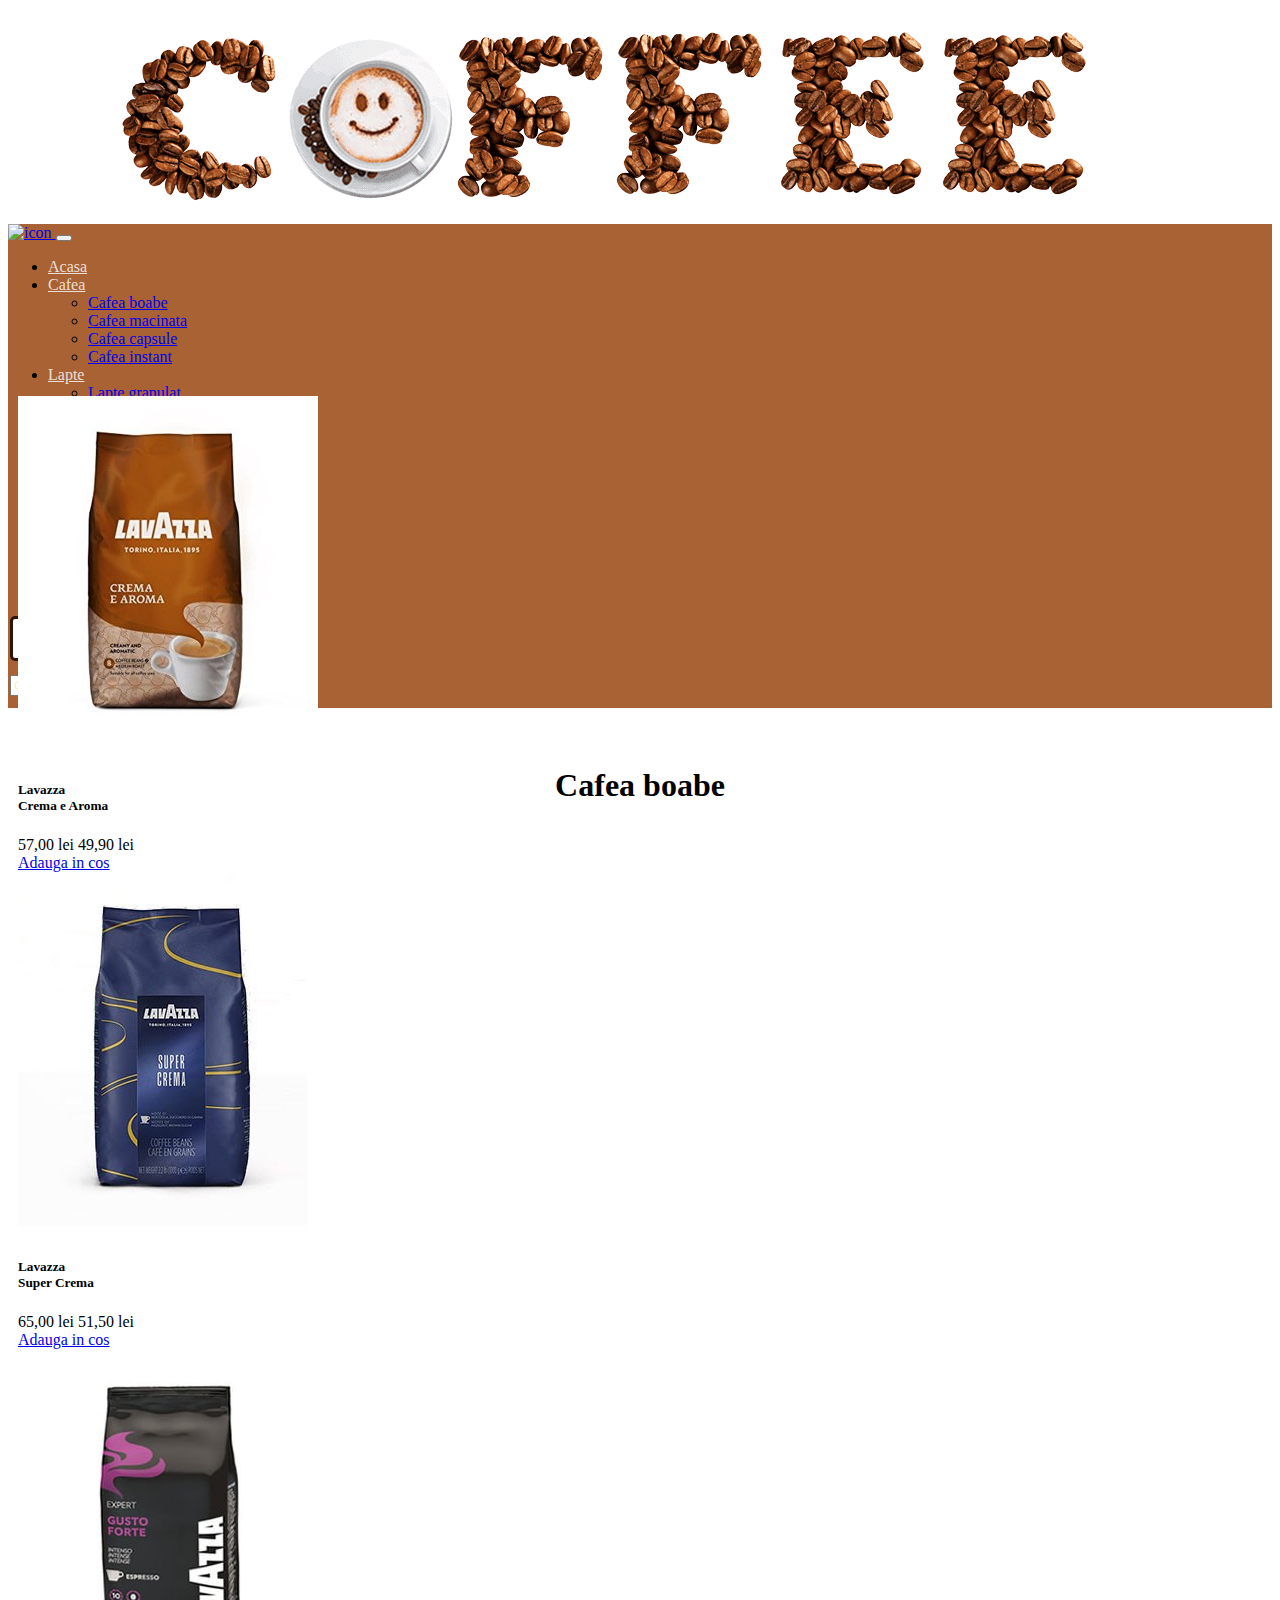
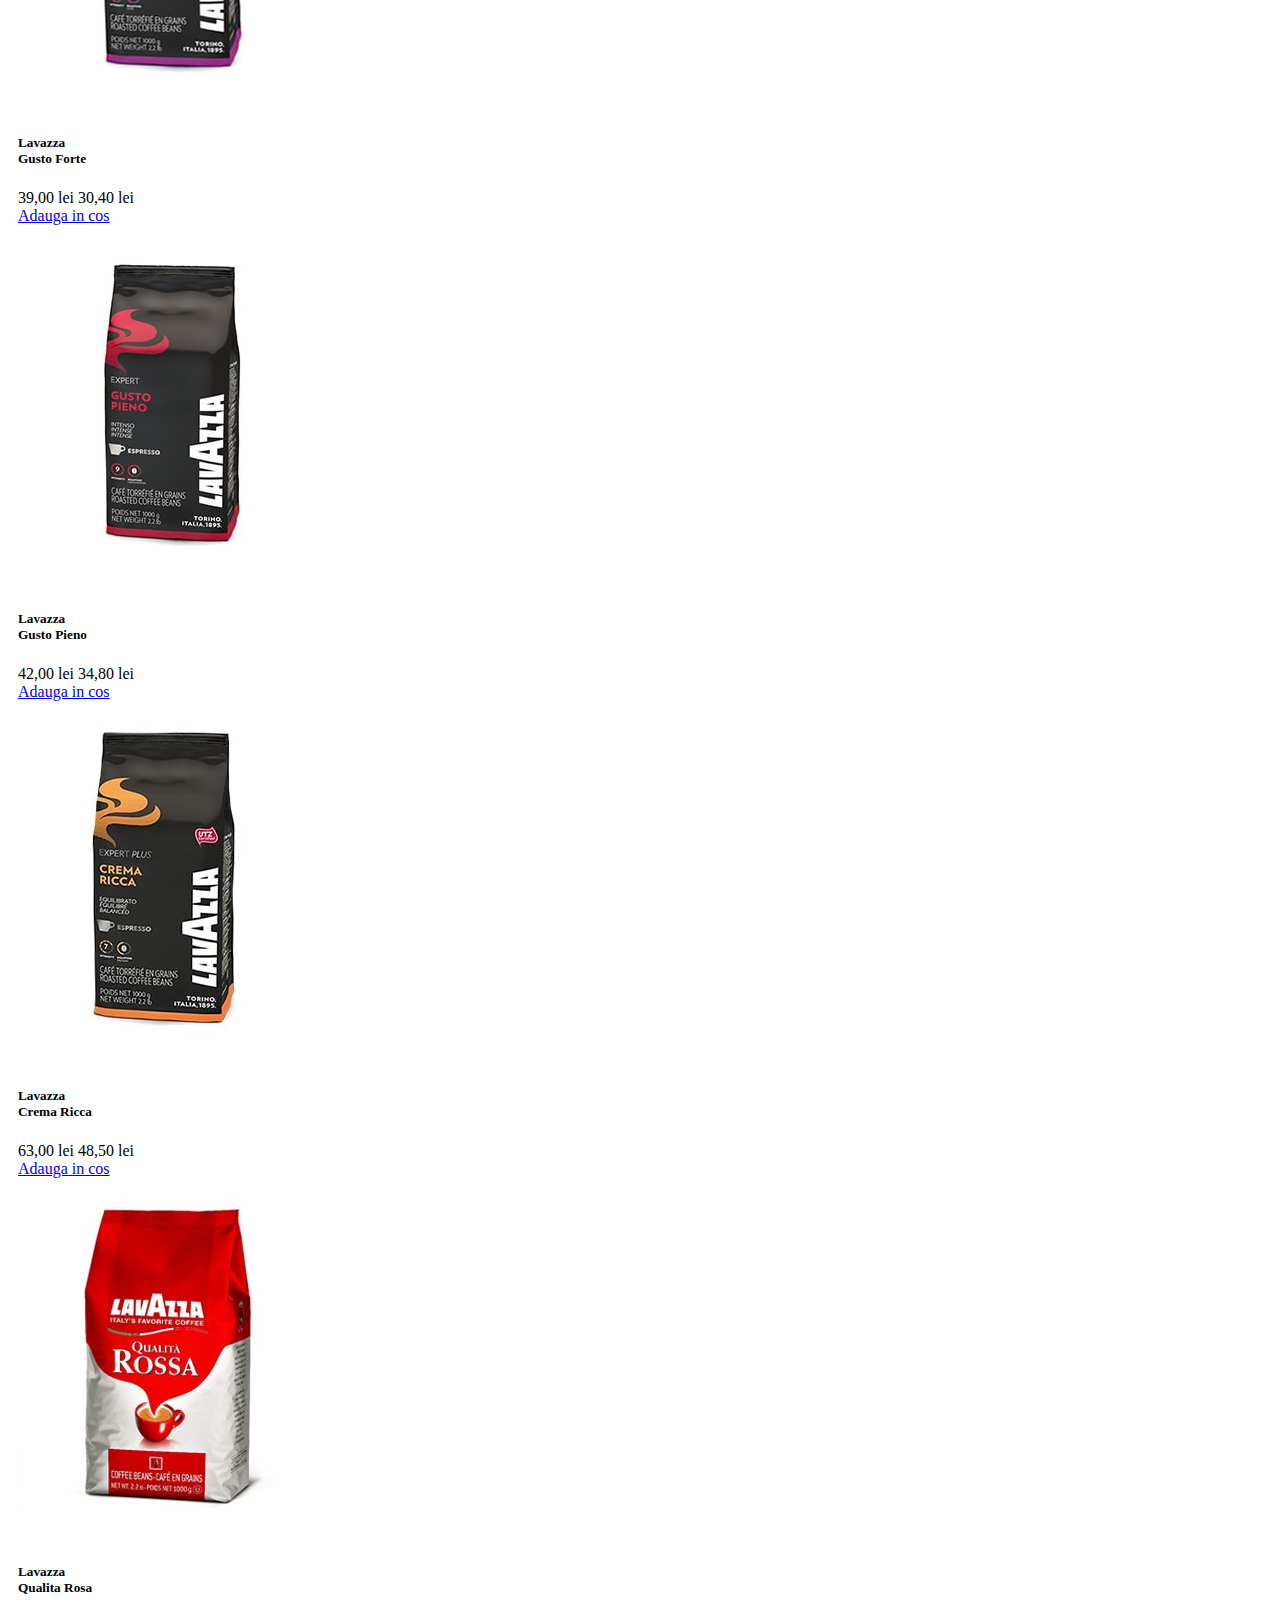
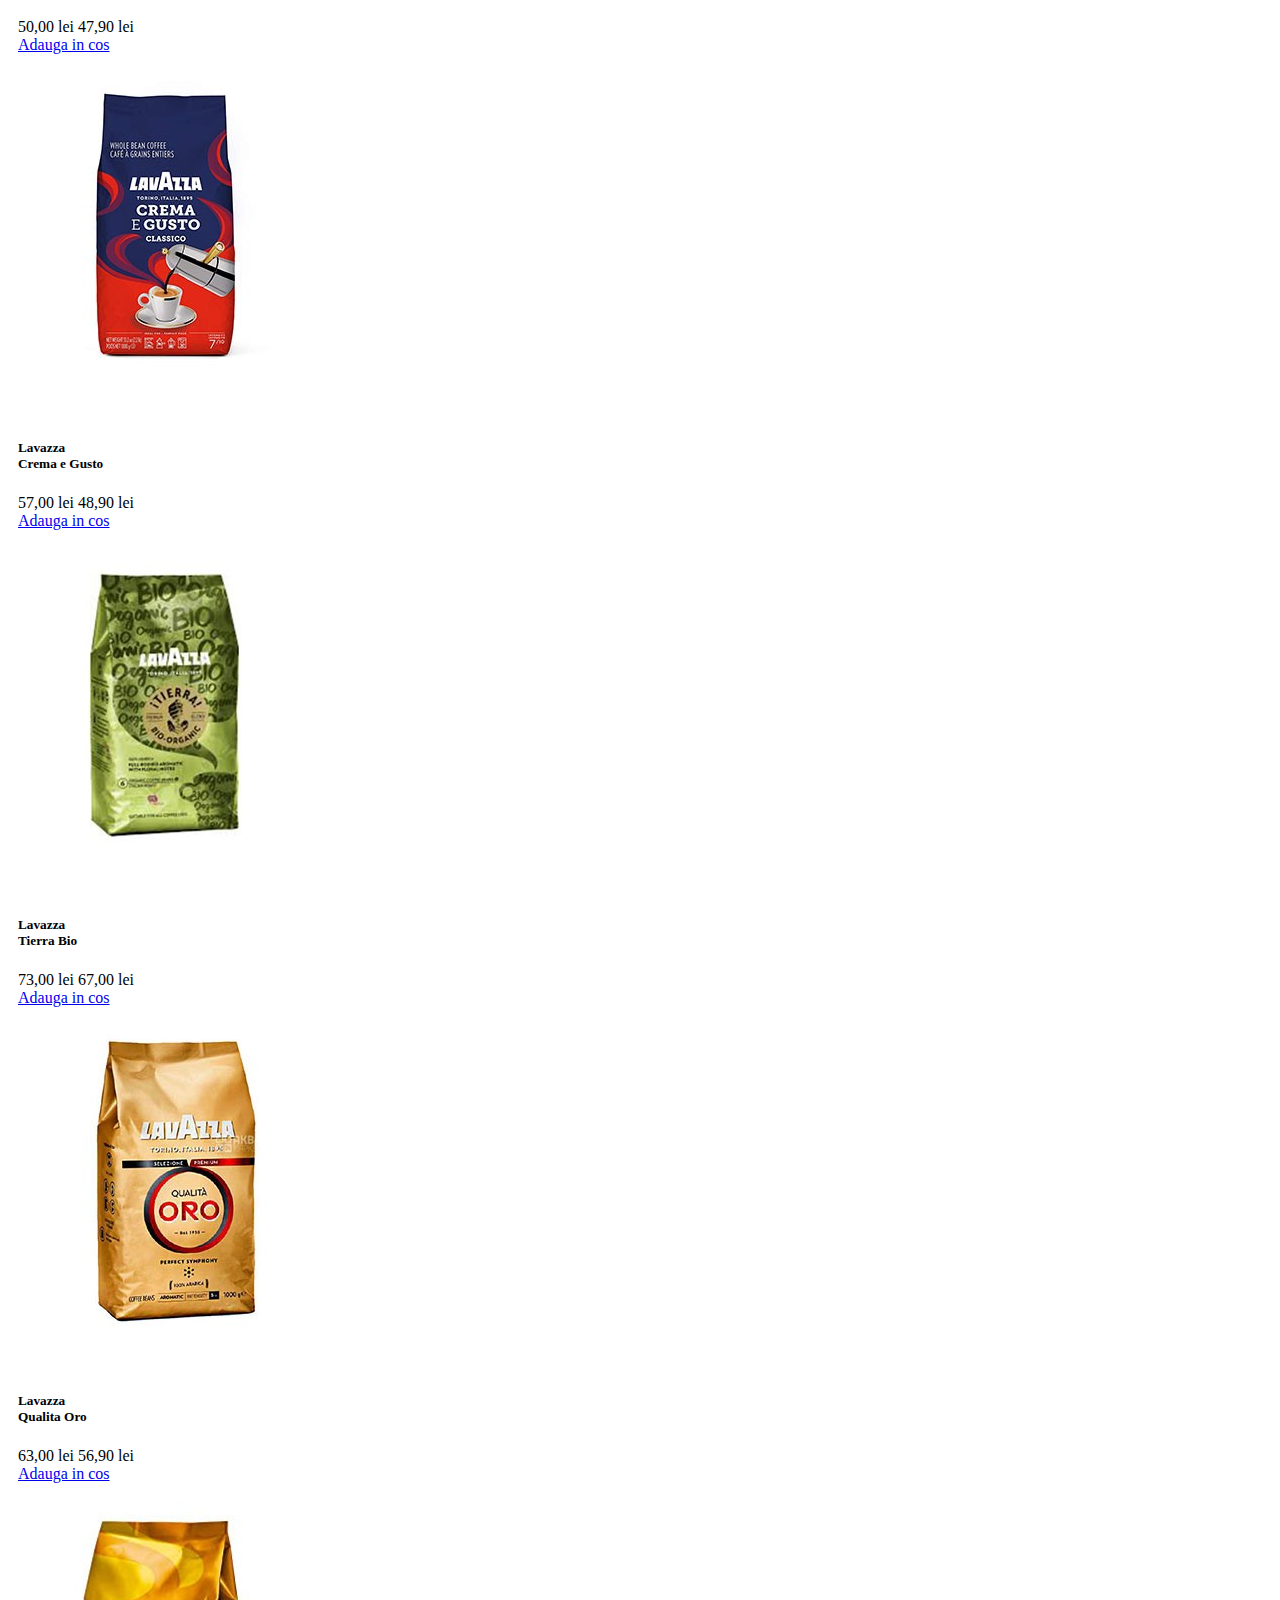
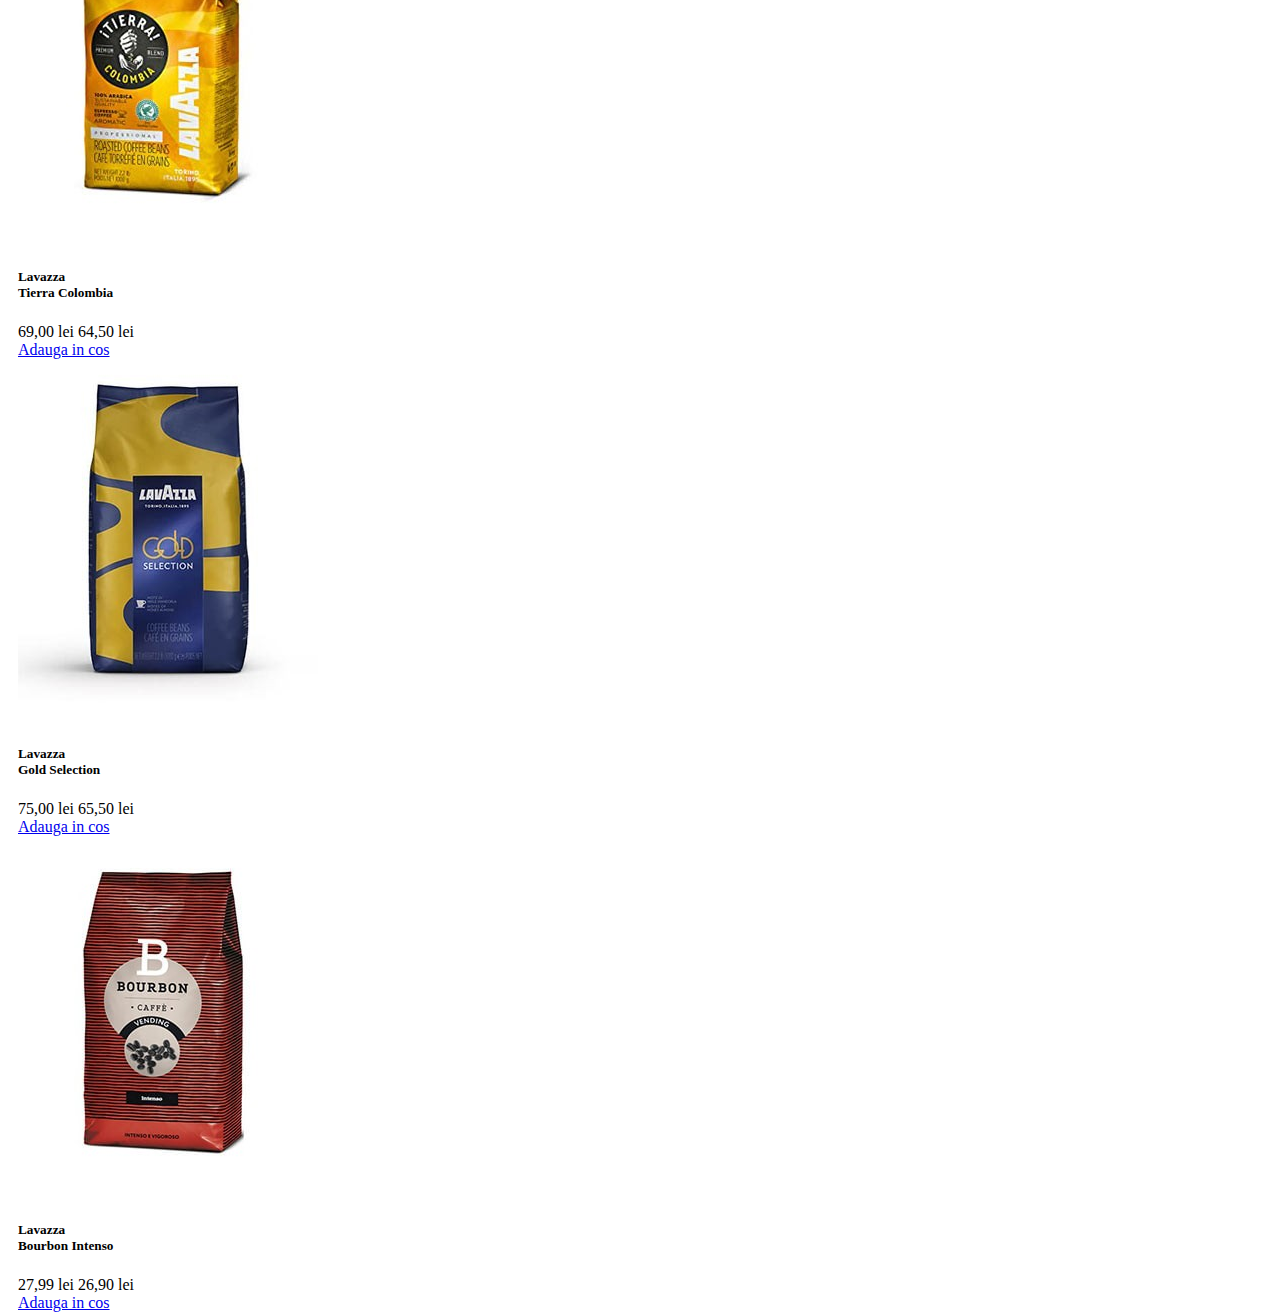
==== cafea-boabe.html @ 01ede0d4 "Add files via upload" ====
<!DOCTYPE html>
<html lang="en">
  <head>
    <meta charset="UTF-8" />
    <meta http-equiv="X-UA-Compatible" content="IE=edge" />
    <meta name="viewport" content="width=device-width, initial-scale=1.0" />
    <link rel="stylesheet" href="stylesheets/main.css" />
    <link rel="stylesheet" href="scripts/main.js" />
    <link
      href="https://cdn.jsdelivr.net/npm/bootstrap-icons@1.5.0/font/bootstrap-icons.css"
      rel="stylesheet"
    />
    <link rel="shortcut icon" href="images/favicon.ico" type="image/x-icon" />
    <link
      href="https://cdn.jsdelivr.net/npm/bootstrap@5.1.3/dist/css/bootstrap.min.css"
      rel="stylesheet"
      integrity="sha384-1BmE4kWBq78iYhFldvKuhfTAU6auU8tT94WrHftjDbrCEXSU1oBoqyl2QvZ6jIW3"
      crossorigin="anonymous"
    />
    <script
      src="https://cdn.jsdelivr.net/npm/bootstrap@5.1.3/dist/js/bootstrap.bundle.min.js"
      integrity="sha384-ka7Sk0Gln4gmtz2MlQnikT1wXgYsOg+OMhuP+IlRH9sENBO0LRn5q+8nbTov4+1p"
      crossorigin="anonymous"
    ></script>
    <title>Coffee Shop</title>
  </head>
  <body>
    <!-- Aici se afiseaza imaginea de deasupra navbar-ului -->

    <header>
      <img src="images\coffee_top.png" class="img-fluid" alt="..." />
    </header>

    <!-- Aici se afiseaza imaginea de deasupra navbar-ului -->

    <!-- Aici se afiseaza Meniul -->

    <nav class="navbar navbar-custom navbar-expand-sm fixed-top-60px">
      <div class="container-fluid">
        <a class="navbar-brand" href="#">
          <img src="images/favicon.ico" alt="icon" width="30" height="24" />
        </a>
        <button
          class="navbar-toggler"
          type="button"
          data-bs-toggle="collapse"
          data-bs-target="#navbarSupportedContent"
          aria-controls="navbarSupportedContent"
          aria-expanded="false"
          aria-label="Toggle navigation"
        >
          <span class="navbar-toggler-icon"></span>
        </button>
        <div class="collapse navbar-collapse" id="navbarSupportedContent">
          <ul class="navbar-nav me-auto mb-2 mb-lg-0">
            <li class="nav-item">
              <a
                class="nav-link active navbar-text"
                aria-current="page"
                href="index.html"
                >Acasa</a
              >
            </li>
            <li class="nav-item dropdown">
              <a
                class="nav-link dropdown-toggle navbar-text"
                href="#"
                id="navbarDropdown"
                role="button"
                data-bs-toggle="dropdown"
                aria-expanded="false"
              >
                Cafea
              </a>
              <ul class="dropdown-menu" aria-labelledby="navbarDropdown">
                <li>
                  <a class="dropdown-item" href="cafea-boabe.html">Cafea boabe</a>
                </li>
                <li>
                  <a class="dropdown-item" href="cafea-macinata.html">Cafea macinata</a>
                </li>
                <li>
                  <a class="dropdown-item" href="cafea-capsule.html">Cafea capsule</a>
                </li>
                <li>
                  <a class="dropdown-item" href="cafea-instant.html">Cafea instant</a>
                </li>
              </ul>
            </li>
            <li class="nav-item dropdown">
              <a
                class="nav-link dropdown-toggle navbar-text"
                href="#"
                id="navbarDropdown"
                role="button"
                data-bs-toggle="dropdown"
                aria-expanded="false"
              >
                Lapte
              </a>
              <ul class="dropdown-menu" aria-labelledby="navbarDropdown">
                <li><a class="dropdown-item" href="lapte-granulat.html">Lapte granulat</a></li>
                <li><a class="dropdown-item" href="lapte-pudra.html">Lapte pudra</a></li>
                <li><a class="dropdown-item" href="lapte-condensat.html">Lapte condensat</a></li>
              </ul>
            </li>
            <li class="nav-item dropdown">
              <a
                class="nav-link dropdown-toggle navbar-text"
                href="#"
                id="navbarDropdown"
                role="button"
                data-bs-toggle="dropdown"
                aria-expanded="false"
              >
                Ceai
              </a>
              <ul class="dropdown-menu" aria-labelledby="navbarDropdown">
                <li><a class="dropdown-item" href="ceai-solubil.html">Ceai solubil</a></li>
                <li><a class="dropdown-item" href="ceai-plicuri.html">Ceai plicuri</a></li>
              </ul>
            </li>
            <li class="nav-item dropdown">
              <a
                class="nav-link dropdown-toggle navbar-text"
                href="#"
                id="navbarDropdown"
                role="button"
                data-bs-toggle="dropdown"
                aria-expanded="false"
              >
                Accesorii
              </a>
              <ul class="dropdown-menu" aria-labelledby="navbarDropdown">
                <li><a class="dropdown-item" href="pahare.html">Pahare</a></li>
                <li><a class="dropdown-item" href="palete-si-paie.html">Palete si paie</a></li>
                <li><a class="dropdown-item" href="capace.html">Capace</a></li>
                <li><a class="dropdown-item" href="suport-pahare.html">Suport pahare</a></li>
              </ul>
            </li>
            <li class="nav-item">
              <a
                class="nav-link navbar-text"
                aria-current="page"
                href="contact-us.html"
                >Contact</a
              >
          </ul>
          <div>
            <form class="d-flex">
              <button class="btn-custom" type="submit">
                <i class="bi-cart-fill me-1"></i>
                Cos de cumparaturi
                <span class="badge bg-dark text-white ms-1 rounded-pill"
                  >0</span
                >
              </button>
            </form>
          </div>
          <form class="d-flex">
            <input
              class="form-control me-2"
              type="search"
              placeholder="Cu ce te putem ajuta?"
              aria-label="Search"
            />
            <button class="btn-custom" type="submit">Cauta</button>
          </form>
        </div>
      </div>
    </nav>

    <!-- Aici se afiseaza Meniul -->

    <!-- Aici se afiseaza produsele -->

    <center><br><br><h1>Cafea boabe</h1></center>

    <section class="py-5">
        <div class="container px-4 px-lg-5 mt-5">
            <div class="row gx-4 gx-lg-5 row-cols-2 row-cols-md-3 row-cols-xl-4 justify-content-center">
                <div class="col mb-5">
                    <div class="card h-100">
                        <!-- Imagine produs-->
                        <img class="card-img-top" src="images\lavazza-crema-e-aroma.jpg" alt="..." />
                        <!-- Detalii produs-->
                        <div class="card-body p-4">
                            <div class="text-center">
                                <!-- Denumire produs-->
                                <h5 class="fw-bolder">Lavazza <br> Crema e Aroma</h5>
                                <!-- Pret produs-->
                                <span class="text-muted text-decoration-line-through">57,00 lei</span>
                                49,90 lei
                            </div>
                        </div>
                        <!-- Actiuni asupra produsului-->
                        <div class="card-footer p-4 pt-0 border-top-0 bg-transparent">
                            <div class="text-center"><a class="btn btn-outline-dark mt-auto" href="#">Adauga in cos</a></div>
                        </div>
                    </div>
                </div>
                <div class="col mb-5">
                    <div class="card h-100">
                        <!-- Imagine produs-->
                        <img class="card-img-top" src="images\lavazza-super-crema-cafea-boabe-1kg_1.jpg" alt="..." />
                        <!-- Detalii produs-->
                        <div class="card-body p-4">
                            <div class="text-center">
                                <!-- Denumire produs-->
                                <h5 class="fw-bolder">Lavazza <br> Super Crema</h5>
                                <!-- Pret produs-->
                                <span class="text-muted text-decoration-line-through">65,00 lei</span>
                                51,50 lei
                            </div>
                        </div>
                        <!-- Actiuni asupra produsului-->
                        <div class="card-footer p-4 pt-0 border-top-0 bg-transparent">
                            <div class="text-center"><a class="btn btn-outline-dark mt-auto" href="#">Adauga in cos</a></div>
                        </div>
                    </div>
                </div>
                <div class="col mb-5">
                    <div class="card h-100">
                        <!-- Imagine produs-->
                        <img class="card-img-top" src="images\lavazza-gusto-forte-boabe.jpg" alt="..." />
                        <!-- Detalii produs-->
                        <div class="card-body p-4">
                            <div class="text-center">
                                <!-- Denumire produs-->
                                <h5 class="fw-bolder">Lavazza <br> Gusto Forte</h5>
                                <!-- Pret produs-->
                                <span class="text-muted text-decoration-line-through">39,00 lei</span>
                                30,40 lei
                            </div>
                        </div>
                        <!-- Actiuni asupra produsului-->
                        <div class="card-footer p-4 pt-0 border-top-0 bg-transparent">
                            <div class="text-center"><a class="btn btn-outline-dark mt-auto" href="#">Adauga in cos</a></div>
                        </div>
                    </div>
                </div>
                <div class="col mb-5">
                    <div class="card h-100">
                        <!-- Imagine produs-->
                        <img class="card-img-top" src="images\lavazza-gusto-pieno-vending.jpg" alt="..." />
                        <!-- Detalii produs-->
                        <div class="card-body p-4">
                            <div class="text-center">
                                <!-- Denumire produs-->
                                <h5 class="fw-bolder">Lavazza <br> Gusto Pieno</h5>
                                <!-- Pret produs-->
                                <span class="text-muted text-decoration-line-through">42,00 lei</span>
                                34,80 lei
                            </div>
                        </div>
                        <!-- Actiuni asupra produsului-->
                        <div class="card-footer p-4 pt-0 border-top-0 bg-transparent">
                            <div class="text-center"><a class="btn btn-outline-dark mt-auto" href="#">Adauga in cos</a></div>
                        </div>
                    </div>
                </div>
                <div class="col mb-5">
                    <div class="card h-100">
                        <!-- Imagine produs-->
                        <img class="card-img-top" src="images\lavazza-crema-ricca-cafea-boabe-1kg.jpg" alt="..." />
                        <!-- Detalii produs-->
                        <div class="card-body p-4">
                            <div class="text-center">
                                <!-- Denumire produs-->
                                <h5 class="fw-bolder">Lavazza <br> Crema Ricca</h5>
                                <!-- Pret produs-->
                                <span class="text-muted text-decoration-line-through">63,00 lei</span>
                                48,50 lei
                            </div>
                        </div>
                        <!-- Actiuni asupra produsului-->
                        <div class="card-footer p-4 pt-0 border-top-0 bg-transparent">
                            <div class="text-center"><a class="btn btn-outline-dark mt-auto" href="#">Adauga in cos</a></div>
                        </div>
                    </div>
                </div>
                <div class="col mb-5">
                    <div class="card h-100">
                        <!-- Imagine produs-->
                        <img class="card-img-top" src="images\lavazza-qualita-rossa.jpg" alt="..." />
                        <!-- Detalii produs-->
                        <div class="card-body p-4">
                            <div class="text-center">
                                <!-- Denumire produs-->
                                <h5 class="fw-bolder">Lavazza <br> Qualita Rosa</h5>
                                <!-- Pret produs-->
                                <span class="text-muted text-decoration-line-through">50,00 lei</span>
                                47,90 lei
                            </div>
                        </div>
                        <!-- Actiuni asupra produsului-->
                        <div class="card-footer p-4 pt-0 border-top-0 bg-transparent">
                            <div class="text-center"><a class="btn btn-outline-dark mt-auto" href="#">Adauga in cos</a></div>
                        </div>
                    </div>
                </div>
                <div class="col mb-5">
                    <div class="card h-100">
                        <!-- Imagine produs-->
                        <img class="card-img-top" src="images\lavazza-crema-e-gusto-classico-cafea-boabe-1kg.jpg" alt="..." />
                        <!-- Detalii produs-->
                        <div class="card-body p-4">
                            <div class="text-center">
                                <!-- Denumire produs-->
                                <h5 class="fw-bolder">Lavazza <br> Crema e Gusto</h5>
                                <!-- Pret produs-->
                                <span class="text-muted text-decoration-line-through">57,00 lei</span>
                                48,90 lei
                            </div>
                        </div>
                        <!-- Actiuni asupra produsului-->
                        <div class="card-footer p-4 pt-0 border-top-0 bg-transparent">
                            <div class="text-center"><a class="btn btn-outline-dark mt-auto" href="#">Adauga in cos</a></div>
                        </div>
                    </div>
                </div>
                <div class="col mb-5">
                    <div class="card h-100">
                        <!-- Imagine produs-->
                        <img class="card-img-top" src="images\lavazza-tierra-bio-organic.jpg" alt="..." />
                        <!-- Detalii produs-->
                        <div class="card-body p-4">
                            <div class="text-center">
                                <!-- Denumire produs-->
                                <h5 class="fw-bolder">Lavazza <br> Tierra Bio</h5>
                                <!-- Pret produs-->
                                <span class="text-muted text-decoration-line-through">73,00 lei</span>
                                67,00 lei
                            </div>
                        </div>
                        <!-- Actiuni asupra produsului-->
                        <div class="card-footer p-4 pt-0 border-top-0 bg-transparent">
                            <div class="text-center"><a class="btn btn-outline-dark mt-auto" href="#">Adauga in cos</a></div>
                        </div>
                    </div>
                </div>
                <div class="col mb-5">
                    <div class="card h-100">
                        <!-- Imagine produs-->
                        <img class="card-img-top" src="images\cafea-boabe-lavazza-qualita-oro-1kg.jpg" alt="..." />
                        <!-- Detalii produs-->
                        <div class="card-body p-4">
                            <div class="text-center">
                                <!-- Denumire produs-->
                                <h5 class="fw-bolder">Lavazza <br> Qualita Oro</h5>
                                <!-- Pret produs-->
                                <span class="text-muted text-decoration-line-through">63,00 lei</span>
                                56,90 lei
                            </div>
                        </div>
                        <!-- Actiuni asupra produsului-->
                        <div class="card-footer p-4 pt-0 border-top-0 bg-transparent">
                            <div class="text-center"><a class="btn btn-outline-dark mt-auto" href="#">Adauga in cos</a></div>
                        </div>
                    </div>
                </div>
                <div class="col mb-5">
                    <div class="card h-100">
                        <!-- Imagine produs-->
                        <img class="card-img-top" src="images\lavazza-tierra-colombia-cafea-boabe-1kg.jpg" alt="..." />
                        <!-- Detalii produs-->
                        <div class="card-body p-4">
                            <div class="text-center">
                                <!-- Denumire produs-->
                                <h5 class="fw-bolder">Lavazza <br> Tierra Colombia</h5>
                                <!-- Pret produs-->
                                <span class="text-muted text-decoration-line-through">69,00 lei</span>
                                64,50 lei
                            </div>
                        </div>
                        <!-- Actiuni asupra produsului-->
                        <div class="card-footer p-4 pt-0 border-top-0 bg-transparent">
                            <div class="text-center"><a class="btn btn-outline-dark mt-auto" href="#">Adauga in cos</a></div>
                        </div>
                    </div>
                </div>
                <div class="col mb-5">
                    <div class="card h-100">
                        <!-- Imagine produs-->
                        <img class="card-img-top" src="images\lavazza-gold-selection-cafea-boabe-1kg_2.jpg" alt="..." />
                        <!-- Detalii produs-->
                        <div class="card-body p-4">
                            <div class="text-center">
                                <!-- Denumire produs-->
                                <h5 class="fw-bolder">Lavazza <br> Gold Selection</h5>
                                <!-- Pret produs-->
                                <span class="text-muted text-decoration-line-through">75,00 lei</span>
                                65,50 lei
                            </div>
                        </div>
                        <!-- Actiuni asupra produsului-->
                        <div class="card-footer p-4 pt-0 border-top-0 bg-transparent">
                            <div class="text-center"><a class="btn btn-outline-dark mt-auto" href="#">Adauga in cos</a></div>
                        </div>
                    </div>
                </div>
                <div class="col mb-5">
                    <div class="card h-100">
                        <!-- Imagine produs-->
                        <img class="card-img-top" src="images\lavazza-bourbon-intenso.jpg" alt="..." />
                        <!-- Detalii produs-->
                        <div class="card-body p-4">
                            <div class="text-center">
                                <!-- Denumire produs-->
                                <h5 class="fw-bolder">Lavazza <br> Bourbon Intenso</h5>
                                <!-- Pret produs-->
                                <span class="text-muted text-decoration-line-through">27,99 lei</span>
                                26,90 lei
                            </div>
                        </div>
                        <!-- Actiuni asupra produsului-->
                        <div class="card-footer p-4 pt-0 border-top-0 bg-transparent">
                            <div class="text-center"><a class="btn btn-outline-dark mt-auto" href="#">Adauga in cos</a></div>
                        </div>
                    </div>
                </div>
            </div>
        </div>
    </section>

    <!-- Aici se afiseaza produsele -->

  </body>
</html>
---- stylesheets/main.css ----
.navbar {
  background-color: rgb(168, 98, 51);
}
.navbar-custom .navbar-text,
.navbar-custom .navbar-text:not(.collapsed) {
  color: rgba(255, 255, 255, 0.8);
}
.navbar-custom .navbar-text:hover {
  color: rgba(194, 183, 119, 0.74);
}

.nav-link:hover {
  background-color: rgb(46, 20, 3);
  border-color: rgb(46, 20, 3);
  border-radius: 5px;
}
.btn-custom {
  background-color: white;
  border: 3px solid rgb(46, 20, 3);
  color: rgb(46, 20, 3);
  border-radius: 5px;
  height: 45px;
}

.btn-custom:hover {
  background-color: rgb(46, 20, 3);
  border: 3px solid rgb(46, 20, 3);
  color: white;
  border-radius: 5px;
}

.d-flex {
  margin: 2px;
}

.container {
  position: absolute;
  top: 44%;
  width: 100%;
  padding: 0 10px;
}
.contact-form {
  max-width: 550px;
  margin-left: 55%;
  background: rgba(168, 98, 51, 0.7);
  padding: 30px;
  border-radius: 5px;
  display: flex;
}
.input-fields {
  display: flex;
  flex-direction: column;
  margin-right: 4%;
}
.input-fields,
.msg {
  width: 48%;
}
.input-fields .input,
.msg textarea {
  margin: 10px 0;
  background: transparent;
  border: 0;
  border-bottom: 2px solid blanchedalmond;
  padding: 10px;
  color: white;
  width: 100%;
}
.msg textarea {
  height: 178px;
}
::placeholder {
  color: blanchedalmond;
}
.btn2 {
  background: blanchedalmond;
  text-align: center;
  padding: 5px;
  border-radius: 5px;
  color: rgb(46, 20, 3);
}
.btn2 :hover {
  background-color: rgb(168, 98, 51);
}
.choice {
  position: absolute;
  margin-left: 46%;
}
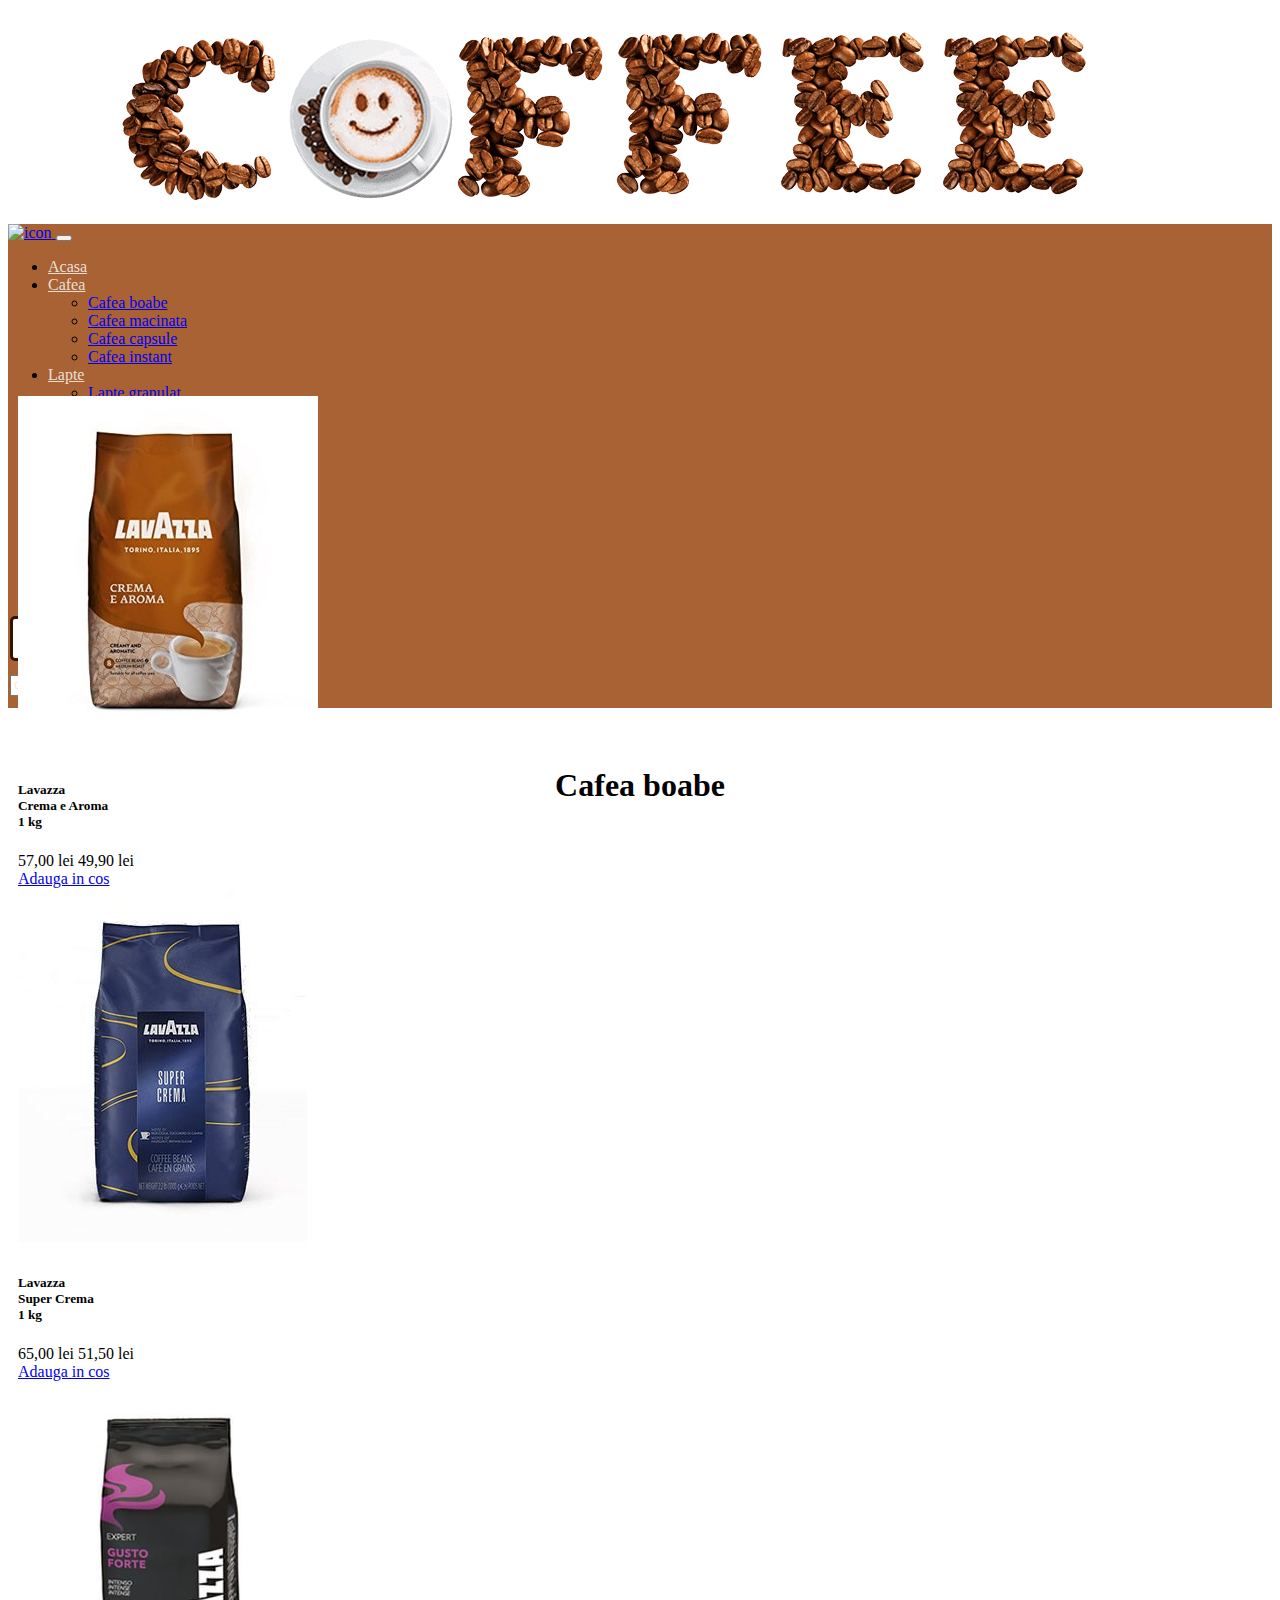
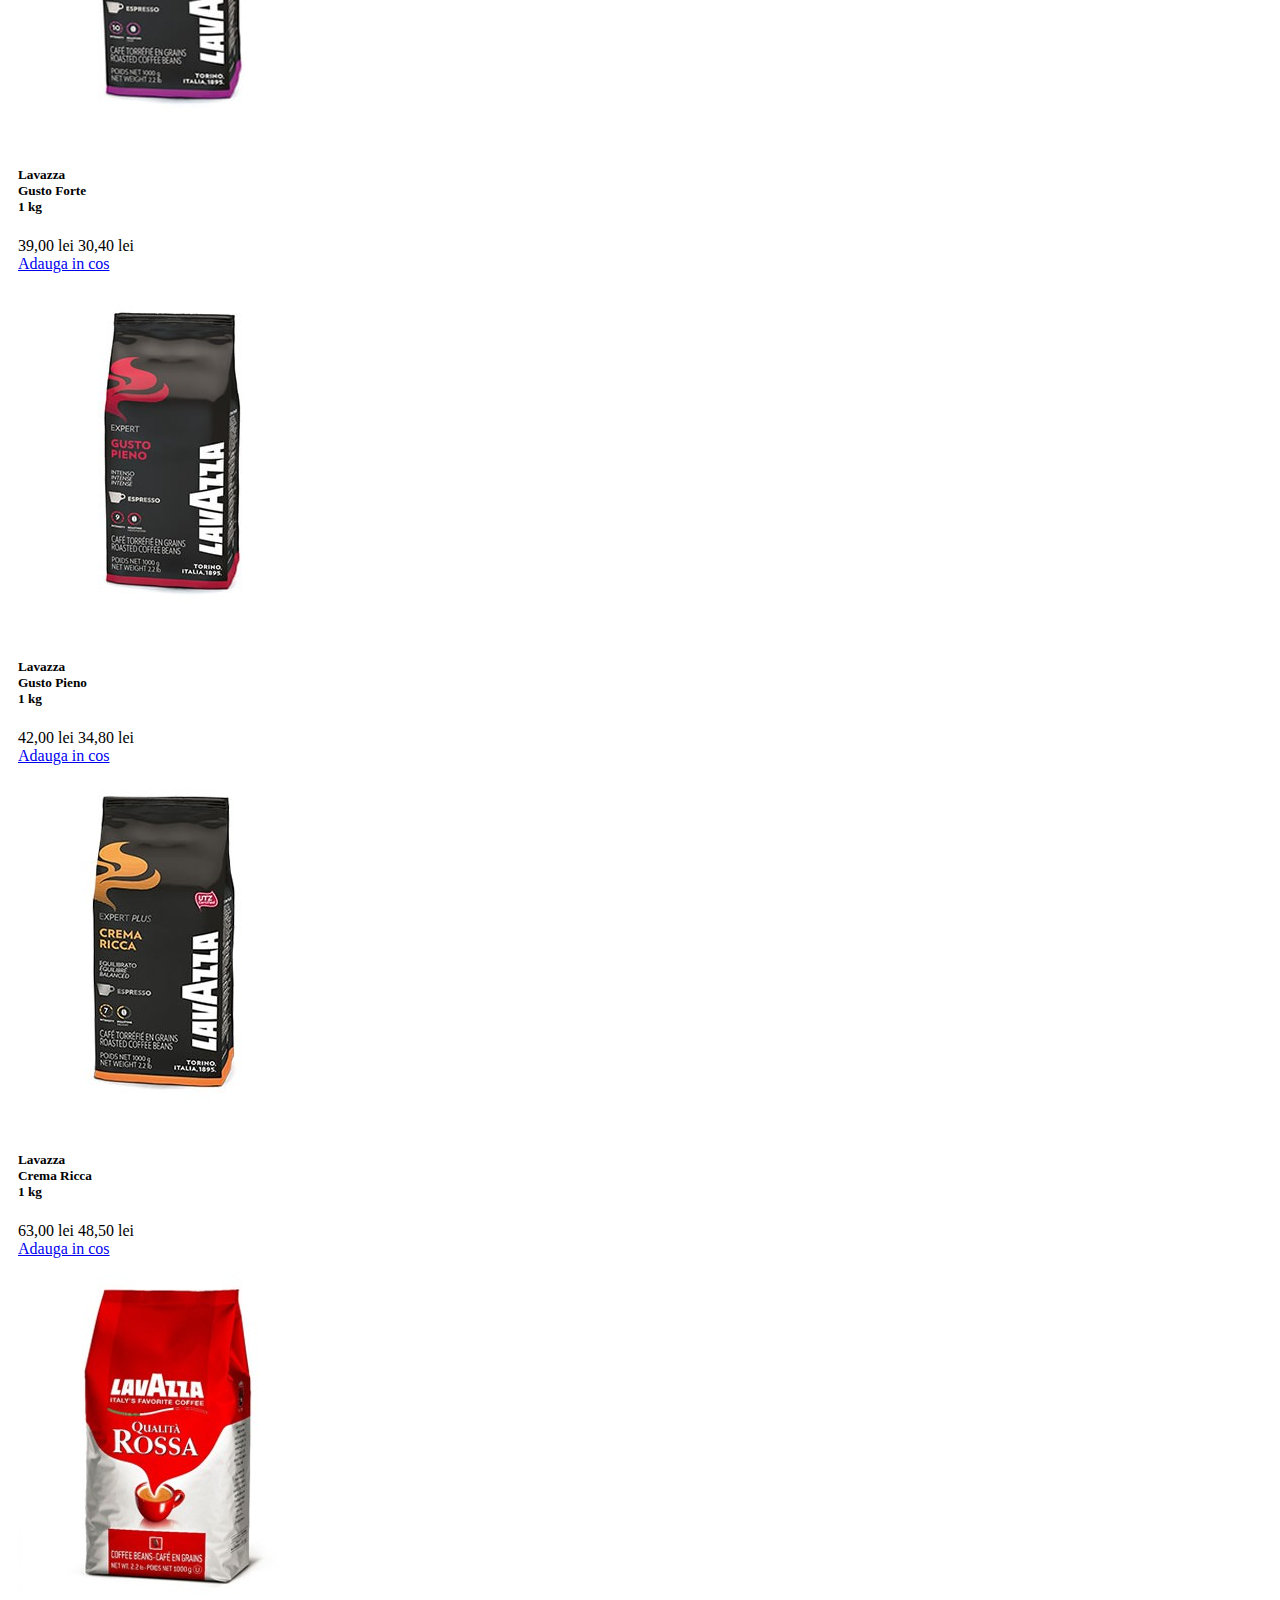
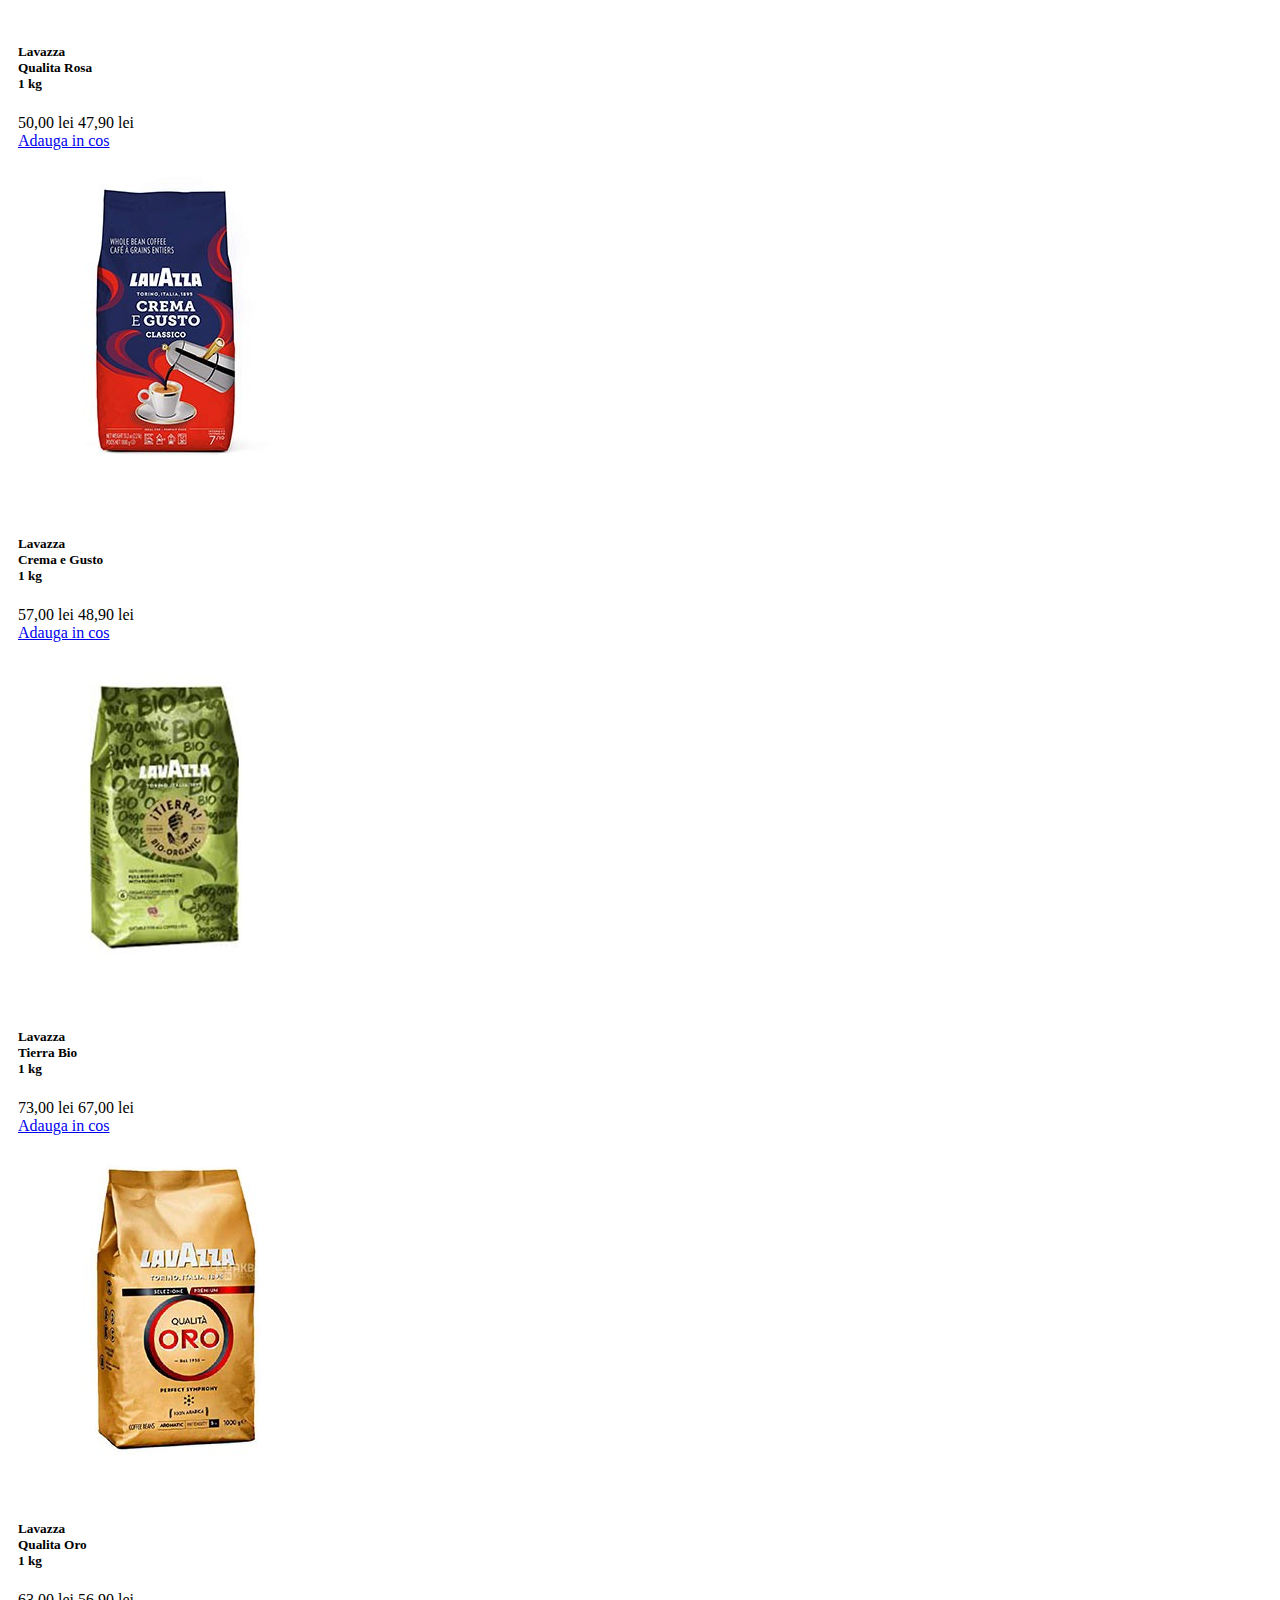
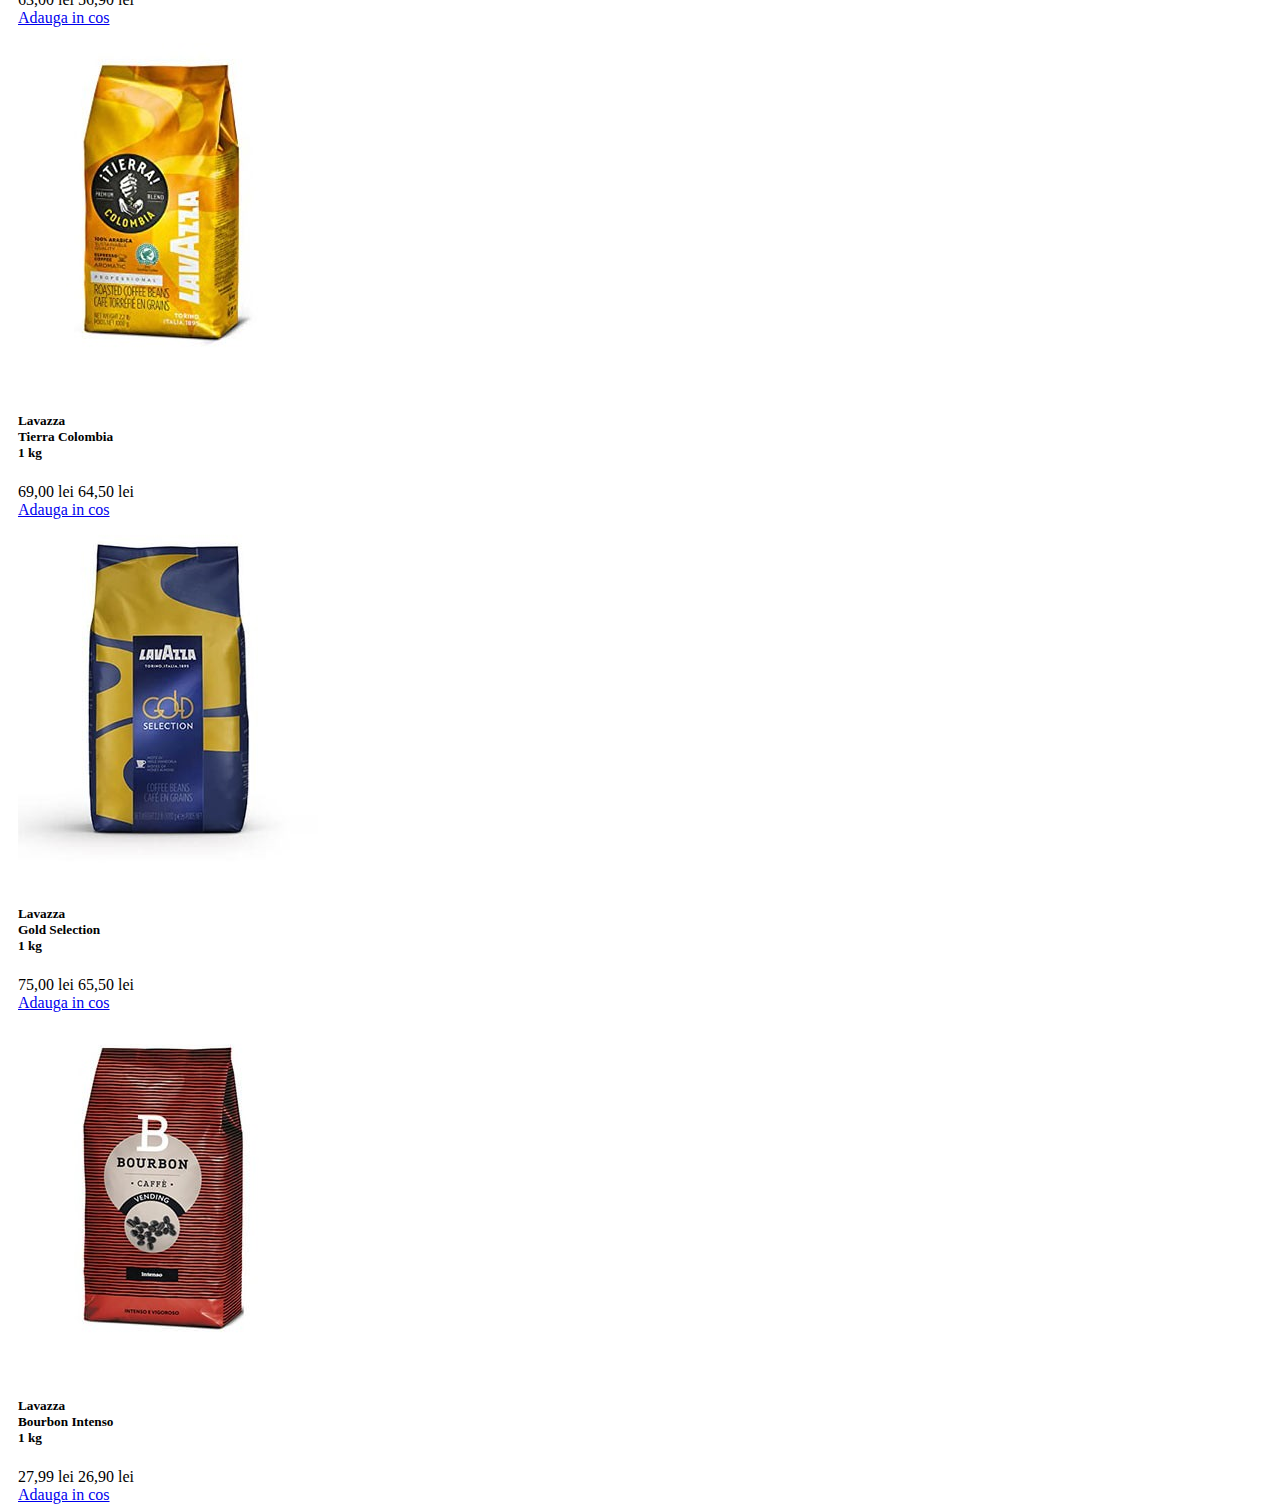
==== commit bf0937f8: "Add files via upload" ====
--- a/cafea-boabe.html
+++ b/cafea-boabe.html
@@ -187,7 +187,7 @@
                         <div class="card-body p-4">
                             <div class="text-center">
                                 <!-- Denumire produs-->
-                                <h5 class="fw-bolder">Lavazza <br> Crema e Aroma</h5>
+                                <h5 class="fw-bolder">Lavazza <br> Crema e Aroma <br> 1 kg</h5>
                                 <!-- Pret produs-->
                                 <span class="text-muted text-decoration-line-through">57,00 lei</span>
                                 49,90 lei
@@ -207,7 +207,7 @@
                         <div class="card-body p-4">
                             <div class="text-center">
                                 <!-- Denumire produs-->
-                                <h5 class="fw-bolder">Lavazza <br> Super Crema</h5>
+                                <h5 class="fw-bolder">Lavazza <br> Super Crema <br> 1 kg</h5>
                                 <!-- Pret produs-->
                                 <span class="text-muted text-decoration-line-through">65,00 lei</span>
                                 51,50 lei
@@ -227,7 +227,7 @@
                         <div class="card-body p-4">
                             <div class="text-center">
                                 <!-- Denumire produs-->
-                                <h5 class="fw-bolder">Lavazza <br> Gusto Forte</h5>
+                                <h5 class="fw-bolder">Lavazza <br> Gusto Forte <br> 1 kg</h5>
                                 <!-- Pret produs-->
                                 <span class="text-muted text-decoration-line-through">39,00 lei</span>
                                 30,40 lei
@@ -247,7 +247,7 @@
                         <div class="card-body p-4">
                             <div class="text-center">
                                 <!-- Denumire produs-->
-                                <h5 class="fw-bolder">Lavazza <br> Gusto Pieno</h5>
+                                <h5 class="fw-bolder">Lavazza <br> Gusto Pieno <br> 1 kg</h5>
                                 <!-- Pret produs-->
                                 <span class="text-muted text-decoration-line-through">42,00 lei</span>
                                 34,80 lei
@@ -267,7 +267,7 @@
                         <div class="card-body p-4">
                             <div class="text-center">
                                 <!-- Denumire produs-->
-                                <h5 class="fw-bolder">Lavazza <br> Crema Ricca</h5>
+                                <h5 class="fw-bolder">Lavazza <br> Crema Ricca <br> 1 kg</h5>
                                 <!-- Pret produs-->
                                 <span class="text-muted text-decoration-line-through">63,00 lei</span>
                                 48,50 lei
@@ -287,7 +287,7 @@
                         <div class="card-body p-4">
                             <div class="text-center">
                                 <!-- Denumire produs-->
-                                <h5 class="fw-bolder">Lavazza <br> Qualita Rosa</h5>
+                                <h5 class="fw-bolder">Lavazza <br> Qualita Rosa <br> 1 kg</h5>
                                 <!-- Pret produs-->
                                 <span class="text-muted text-decoration-line-through">50,00 lei</span>
                                 47,90 lei
@@ -307,7 +307,7 @@
                         <div class="card-body p-4">
                             <div class="text-center">
                                 <!-- Denumire produs-->
-                                <h5 class="fw-bolder">Lavazza <br> Crema e Gusto</h5>
+                                <h5 class="fw-bolder">Lavazza <br> Crema e Gusto <br> 1 kg</h5>
                                 <!-- Pret produs-->
                                 <span class="text-muted text-decoration-line-through">57,00 lei</span>
                                 48,90 lei
@@ -327,7 +327,7 @@
                         <div class="card-body p-4">
                             <div class="text-center">
                                 <!-- Denumire produs-->
-                                <h5 class="fw-bolder">Lavazza <br> Tierra Bio</h5>
+                                <h5 class="fw-bolder">Lavazza <br> Tierra Bio <br> 1 kg</h5>
                                 <!-- Pret produs-->
                                 <span class="text-muted text-decoration-line-through">73,00 lei</span>
                                 67,00 lei
@@ -347,7 +347,7 @@
                         <div class="card-body p-4">
                             <div class="text-center">
                                 <!-- Denumire produs-->
-                                <h5 class="fw-bolder">Lavazza <br> Qualita Oro</h5>
+                                <h5 class="fw-bolder">Lavazza <br> Qualita Oro <br> 1 kg</h5>
                                 <!-- Pret produs-->
                                 <span class="text-muted text-decoration-line-through">63,00 lei</span>
                                 56,90 lei
@@ -367,7 +367,7 @@
                         <div class="card-body p-4">
                             <div class="text-center">
                                 <!-- Denumire produs-->
-                                <h5 class="fw-bolder">Lavazza <br> Tierra Colombia</h5>
+                                <h5 class="fw-bolder">Lavazza <br> Tierra Colombia <br> 1 kg</h5>
                                 <!-- Pret produs-->
                                 <span class="text-muted text-decoration-line-through">69,00 lei</span>
                                 64,50 lei
@@ -387,7 +387,7 @@
                         <div class="card-body p-4">
                             <div class="text-center">
                                 <!-- Denumire produs-->
-                                <h5 class="fw-bolder">Lavazza <br> Gold Selection</h5>
+                                <h5 class="fw-bolder">Lavazza <br> Gold Selection <br> 1 kg</h5>
                                 <!-- Pret produs-->
                                 <span class="text-muted text-decoration-line-through">75,00 lei</span>
                                 65,50 lei
@@ -407,7 +407,7 @@
                         <div class="card-body p-4">
                             <div class="text-center">
                                 <!-- Denumire produs-->
-                                <h5 class="fw-bolder">Lavazza <br> Bourbon Intenso</h5>
+                                <h5 class="fw-bolder">Lavazza <br> Bourbon Intenso <br> 1 kg</h5>
                                 <!-- Pret produs-->
                                 <span class="text-muted text-decoration-line-through">27,99 lei</span>
                                 26,90 lei
